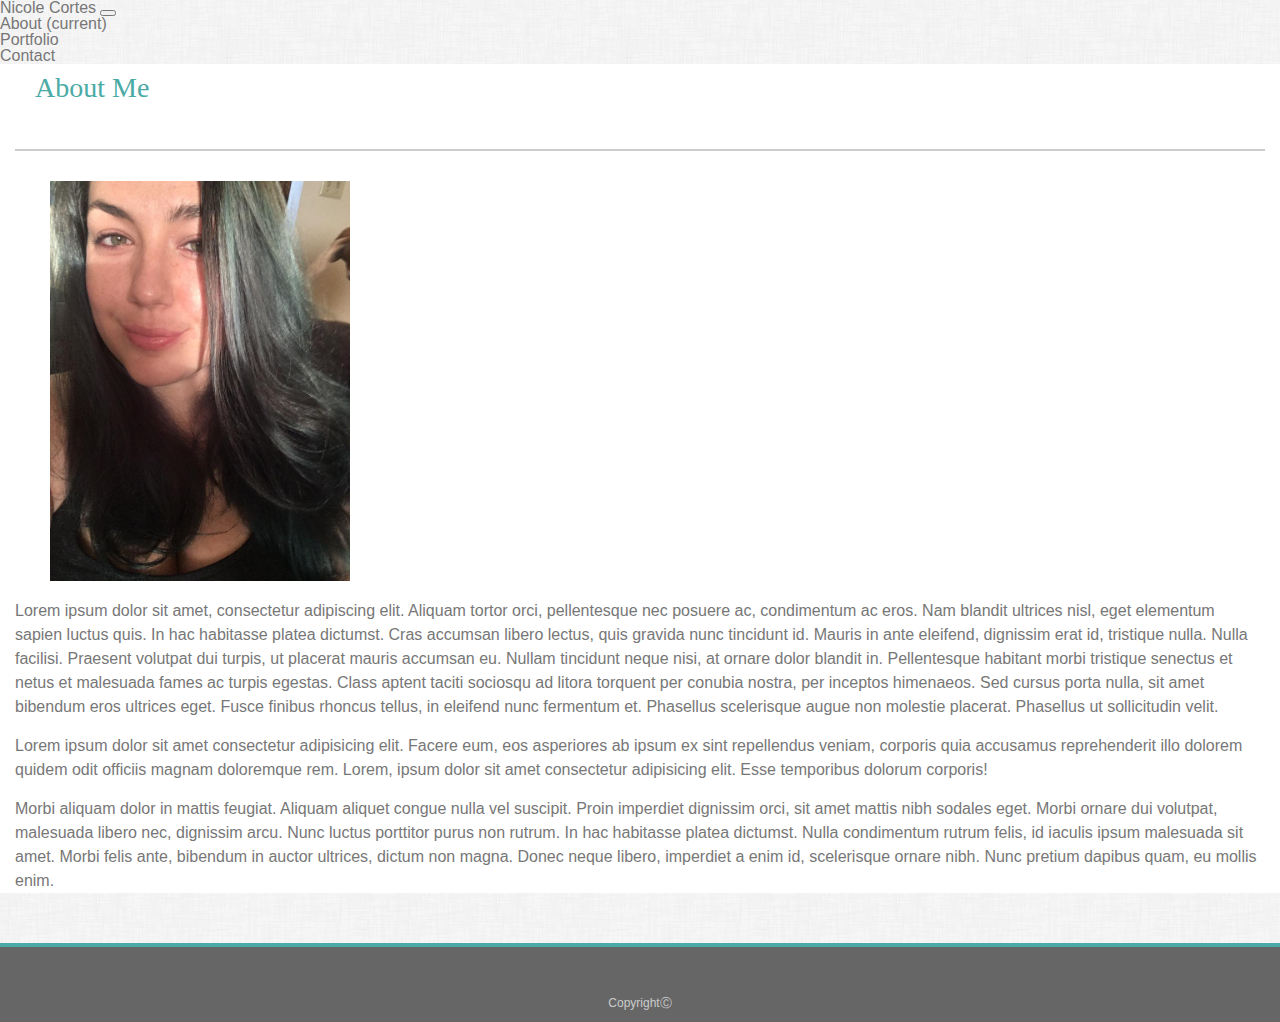
==== index.html @ 66d3337f "5-1 update" ====
<!DOCTYPE html>
<html lang="en-us">


<head>
    <meta charset="UTF-8">
    <title>About</title>
    <link rel="stylesheet" href="assets/css/reset.css">
    <link rel="stylesheet" href="https://stackpath.bootstrapcdn.com/bootstrap/4.1.0/css/bootstrap.min.css" integrity="sha384-9gVQ4dYFwwWSjIDZnLEWnxCjeSWFphJiwGPXr1jddIhOegiu1FwO5qRGvFXOdJZ4"
        crossorigin="anonymous">
    <link rel="stylesheet" href="assets/css/style.css">


</head>

<body>
    <div class="nav-colors">
        <nav class="navbar navbar-expand-lg navbar-light bg-light">
                <a class="navbar-brand" href="#">Nicole Cortes</a>
                <button class="navbar-toggler" type="button" data-toggle="collapse" data-target="#navbarNav" aria-controls="navbarNav" aria-expanded="false" aria-label="Toggle navigation">
                  <span class="navbar-toggler-icon"></span>
                </button>
                <div class="collapse navbar-collapse" id="navbarNav">
                  <ul class="navbar-nav">
                    <li class="nav-item active">
                      <a class="nav-link" href="index.html">About <span class="sr-only">(current)</span></a>
                    </li>
                    <li class="nav-item">
                      <a class="nav-link" href="portfolio.html">Portfolio</a>
                    </li>
                    <li class="nav-item">
                      <a class="nav-link" href="contact.html">Contact</a>
                    </li>
        
              </ul>
                </div>
              </nav>
            </div>

    <div class="container">

        <div class="content">
            <div class="row">
                <div class="col-md-12">
                    <figure id="purpose">
                        <h1>About Me</h1>
                    </figure>
                </div>
            </div>
            <div class="row">
                
                <div class="col-md-3">
<div id="me">
                   
                    <img src="assets/images/me.jpg" class="img-fluid" alt="Responsive image" height=400px width=300px>
                </div>
                </div>
                <div class="col-md-9">

                    <p>Lorem ipsum dolor sit amet, consectetur adipiscing elit. Aliquam tortor orci, pellentesque nec posuere
                        ac, condimentum ac eros. Nam blandit ultrices nisl, eget elementum sapien luctus quis. In hac habitasse
                        platea dictumst. Cras accumsan libero lectus, quis gravida nunc tincidunt id. Mauris in ante eleifend,
                        dignissim erat id, tristique nulla. Nulla facilisi. Praesent volutpat dui turpis, ut placerat mauris
                        accumsan eu. Nullam tincidunt neque nisi, at ornare dolor blandit in. Pellentesque habitant morbi
                        tristique senectus et netus et malesuada fames ac turpis egestas. Class aptent taciti sociosqu ad
                        litora torquent per conubia nostra, per inceptos himenaeos. Sed cursus porta nulla, sit amet bibendum
                        eros ultrices eget. Fusce finibus rhoncus tellus, in eleifend nunc fermentum et. Phasellus scelerisque
                        augue non molestie placerat. Phasellus ut sollicitudin velit.</p>
                        <p>Lorem ipsum dolor sit amet consectetur adipisicing elit. Facere eum, eos asperiores ab ipsum ex sint repellendus veniam, corporis quia accusamus reprehenderit illo dolorem quidem odit officiis magnam doloremque rem. Lorem, ipsum dolor sit amet consectetur adipisicing elit. Esse temporibus dolorum corporis!</p>

                </div>
            </div>

<div class="row">
    <div class="col-md-12">
            <p>
                Morbi aliquam dolor in mattis feugiat. Aliquam aliquet congue nulla vel suscipit. Proin imperdiet dignissim orci, sit amet
                mattis nibh sodales eget. Morbi ornare dui volutpat, malesuada libero nec, dignissim arcu. Nunc luctus porttitor
                purus non rutrum. In hac habitasse platea dictumst. Nulla condimentum rutrum felis, id iaculis ipsum malesuada
                sit amet. Morbi felis ante, bibendum in auctor ultrices, dictum non magna. Donec neque libero, imperdiet
                a enim id, scelerisque ornare nibh. Nunc pretium dapibus quam, eu mollis enim.</p>
            </div>
        </div>

</body>
</div>
</div>

<nav class="navbar sticky-bottom">
<footer>

  
  <figure id="copyright">Copyright&#9400;</figure>


</footer>
</nav>
</html>
---- assets/css/style.css ----
body    
        {background:url(../images/dust_scratches/dust_scratches.png);
        color:#777777;
        font-family: Arial, Helvetica, sans-serif;
        margin: 0 auto;
        height:100%;
        min-height:100%;}
    
h1      
        {color:#4aaaa5;
        padding:10px;
       }

p       {padding:px;
        margin:15px;
        line-height:1.5;}

.nav-colors {

}
.content
        {margin-bottom:50px;
        background-color:#ffffff;}

.header 
        {background-color:#ffffff;
        border-bottom: 2px solid #cccccc;
        height:100px;}
             
.name 
        {background-color:#4aaaa5;
        color:white;
        font-family:Georgia, 'Times New Roman', Times, serif;
        font-size:28px;
        height:50px;
        padding-left:35px;
        padding-top:0px;
        padding-bottom:10px;
        padding-right:20px;}
        
a 
        {color:#777777;
        text-decoration:none;}
         

        
#purpose 
        {height:75px;
        border-bottom:2px solid #cccccc;
        font-size:28px;
        font-family:Georgia, 'Times New Roman', Times, serif;
        padding:10px;
        padding-top:0px;
        margin-bottom:30px;
        margin-right:15px;
        margin-left:15px;}

#me    
        {margin-left:50px;}




footer {
        width:100%;
        height:75px;
        border-top:4px solid #4aaaa5;
        background-color:#666666;
        color:#cccccc;
        font-size:12px;
        text-align:center;
       }
#copyright{color:#cccccc;
        text-align:center;
        padding-top:50px;}
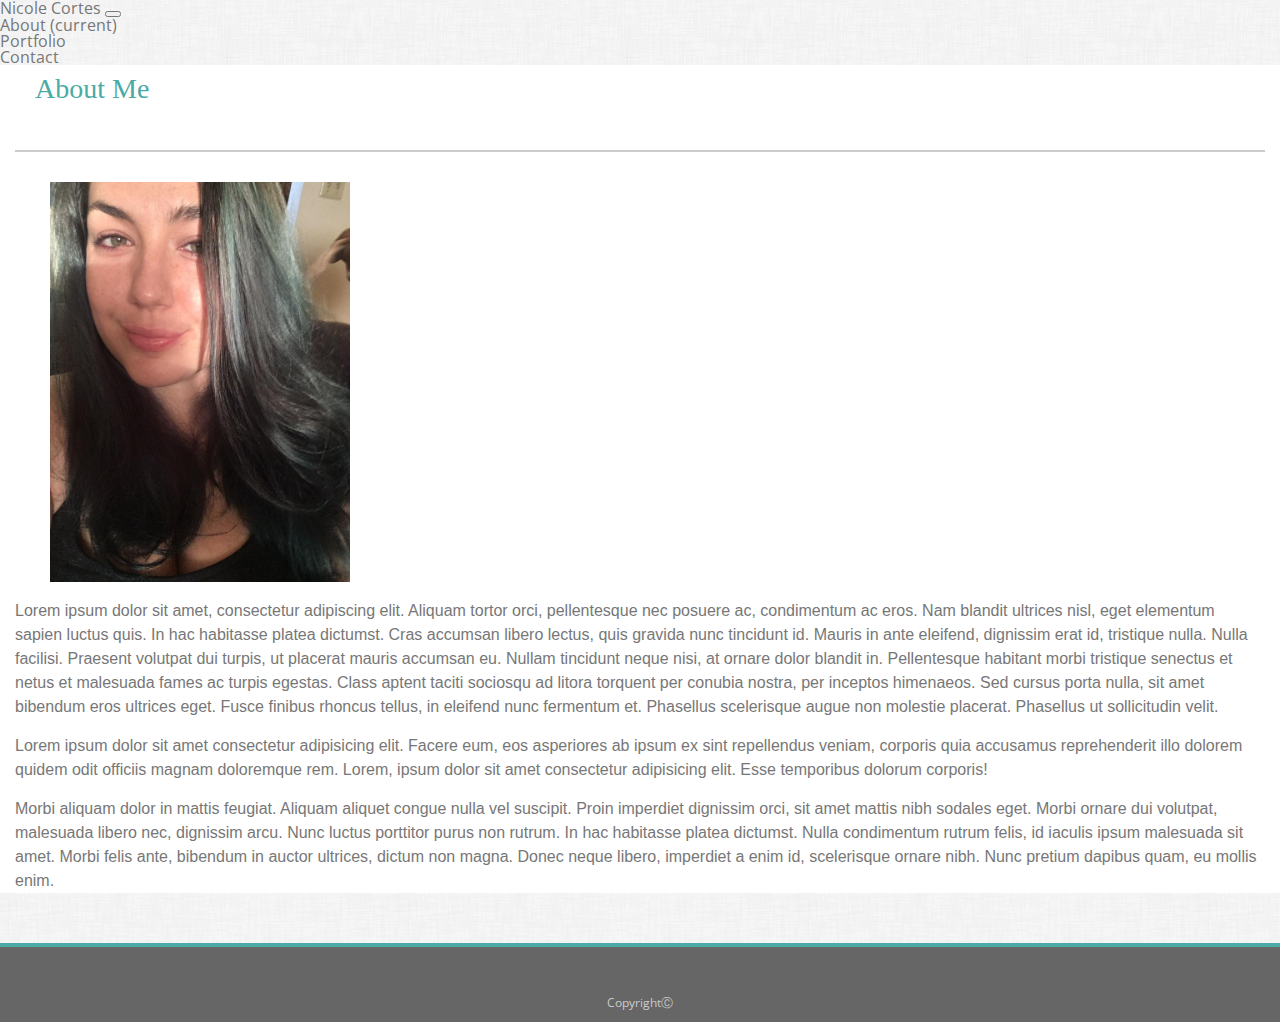
==== commit b38696e4: "fixed links added giph project" ====
--- a/index.html
+++ b/index.html
@@ -8,6 +8,7 @@
     <link rel="stylesheet" href="assets/css/reset.css">
     <link rel="stylesheet" href="https://stackpath.bootstrapcdn.com/bootstrap/4.1.0/css/bootstrap.min.css" integrity="sha384-9gVQ4dYFwwWSjIDZnLEWnxCjeSWFphJiwGPXr1jddIhOegiu1FwO5qRGvFXOdJZ4"
         crossorigin="anonymous">
+        <link href="https://fonts.googleapis.com/css?family=Open+Sans" rel="stylesheet">
     <link rel="stylesheet" href="assets/css/style.css">
 
 
@@ -49,13 +50,13 @@
             </div>
             <div class="row">
                 
-                <div class="col-md-3">
+                <div class="col-lg-3">
 <div id="me">
                    
                     <img src="assets/images/me.jpg" class="img-fluid" alt="Responsive image" height=400px width=300px>
                 </div>
                 </div>
-                <div class="col-md-9">
+                <div class="col-lg-9">
 
                     <p>Lorem ipsum dolor sit amet, consectetur adipiscing elit. Aliquam tortor orci, pellentesque nec posuere
                         ac, condimentum ac eros. Nam blandit ultrices nisl, eget elementum sapien luctus quis. In hac habitasse
@@ -72,7 +73,7 @@
             </div>
 
 <div class="row">
-    <div class="col-md-12">
+    <div class="col-lg-12">
             <p>
                 Morbi aliquam dolor in mattis feugiat. Aliquam aliquet congue nulla vel suscipit. Proin imperdiet dignissim orci, sit amet
                 mattis nibh sodales eget. Morbi ornare dui volutpat, malesuada libero nec, dignissim arcu. Nunc luctus porttitor
--- a/assets/css/style.css
+++ b/assets/css/style.css
@@ -1,7 +1,7 @@
 body    
         {background:url(../images/dust_scratches/dust_scratches.png);
         color:#777777;
-        font-family: Arial, Helvetica, sans-serif;
+        font-family: 'Open Sans', sans-serif;;
         margin: 0 auto;
         height:100%;
         min-height:100%;}
@@ -13,7 +13,8 @@
 
 p       {padding:px;
         margin:15px;
-        line-height:1.5;}
+        line-height:1.5;
+        font-family: 'Roboto', sans-serif;}
 
 .nav-colors {
 
